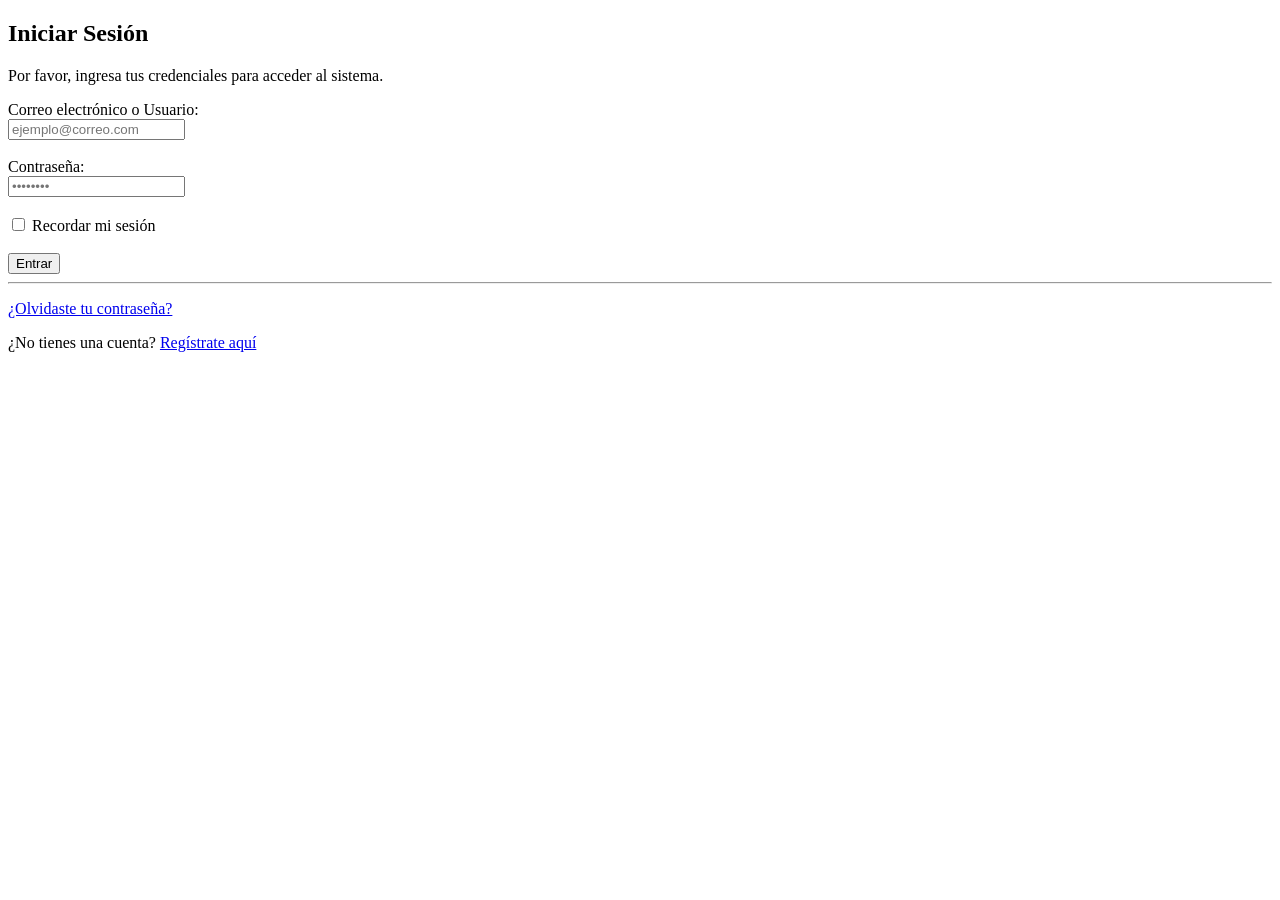
==== p2/index2.html @ 8cce35bf "Add files via upload" ====
﻿<!DOCTYPE html>
<html lang="es">
<head>
    <meta charset="UTF-8">
    <meta name="viewport" content="width=device-width, initial-scale=1.0">
    <title>Iniciar Sesión</title>
</head>
<body>

    <main>
        <section id="contenedor-login">
            <h1>Iniciar Sesión</h1>
            <p>Por favor, ingresa tus credenciales para acceder al sistema.</p>

            <!-- El atributo action="#" evita que la página busque otro archivo al dar clic -->
            <form action="#" method="POST">

                <!-- Campo de Usuario / Correo -->
                <div>
                    <label for="usuario">Correo electrónico o Usuario:</label><br>
                    <input type="email"
                           id="usuario"
                           name="usuario"
                           placeholder="ejemplo@correo.com"
                           required>
                </div>

                <br>

                <!-- Campo de Contraseña -->
                <div>
                    <label for="password">Contraseña:</label><br>
                    <input type="password"
                           id="password"
                           name="password"
                           placeholder="••••••••"
                           required>
                </div>

                <br>

                <!-- Opciones adicionales (Recordar y Recuperar) -->
                <div>
                    <input type="checkbox" id="recordarme" name="recordarme">
                    <label for="recordarme">Recordar mi sesión</label>
                </div>

                <br>

                <!-- Botón de acción -->
                <div>
                    <button type="submit">Entrar</button>
                </div>

            </form>

            <hr>

            <!-- Enlaces de apoyo -->
            <footer>
                <p><a href="#">¿Olvidaste tu contraseña?</a></p>
                <p>¿No tienes una cuenta? <a href="#">Regístrate aquí</a></p>
            </footer>
        </section>
    </main>

</body>
</html>
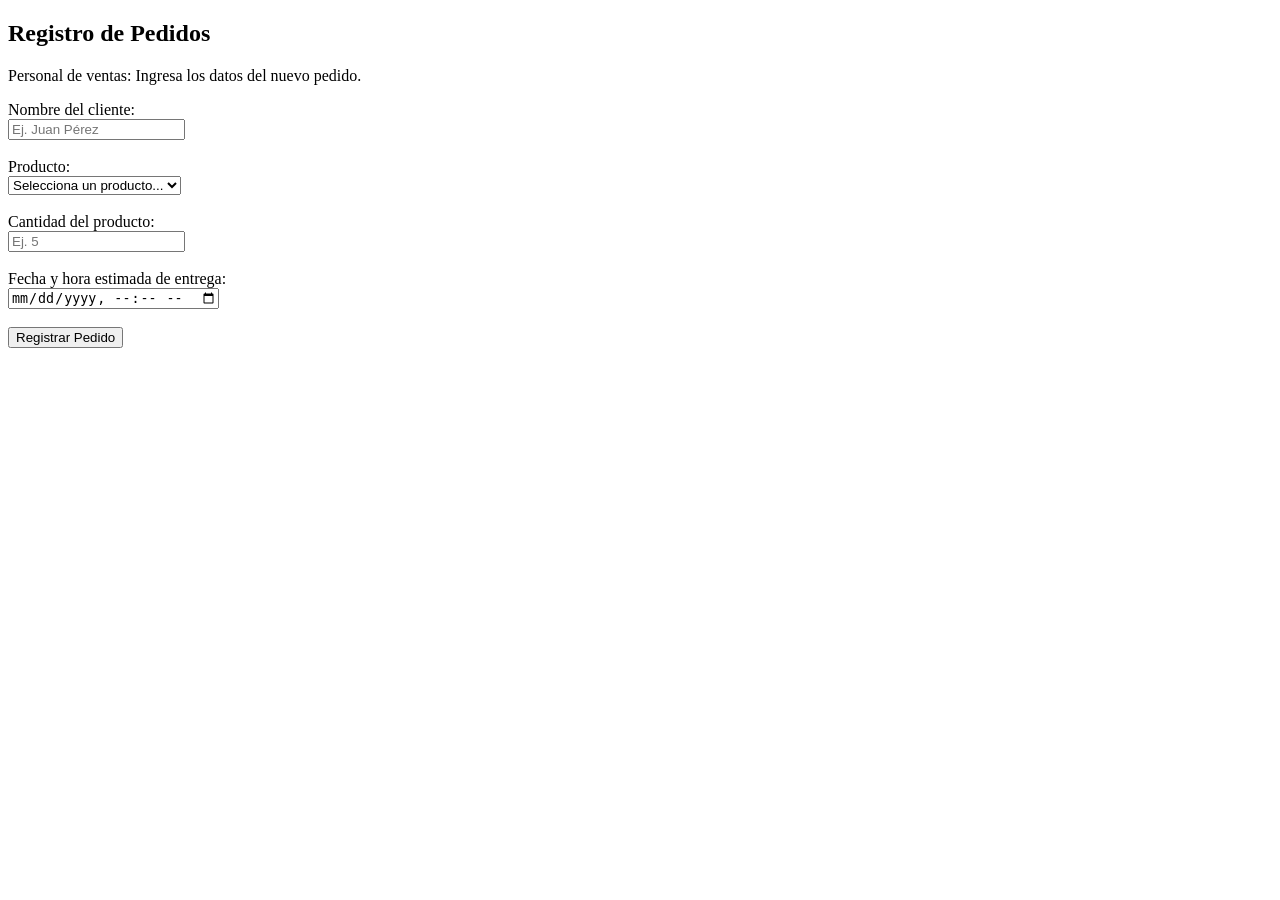
==== commit 9a991e9a: "Add files via upload" ====
--- a/p2/index2.html
+++ b/p2/index2.html
@@ -1,68 +1,77 @@
-﻿<!DOCTYPE html>
-<html lang="es">
-<head>
-    <meta charset="UTF-8">
-    <meta name="viewport" content="width=device-width, initial-scale=1.0">
-    <title>Iniciar Sesión</title>
-</head>
-<body>
-
-    <main>
-        <section id="contenedor-login">
-            <h1>Iniciar Sesión</h1>
-            <p>Por favor, ingresa tus credenciales para acceder al sistema.</p>
-
-            <!-- El atributo action="#" evita que la página busque otro archivo al dar clic -->
-            <form action="#" method="POST">
-
-                <!-- Campo de Usuario / Correo -->
-                <div>
-                    <label for="usuario">Correo electrónico o Usuario:</label><br>
-                    <input type="email"
-                           id="usuario"
-                           name="usuario"
-                           placeholder="ejemplo@correo.com"
-                           required>
-                </div>
-
-                <br>
-
-                <!-- Campo de Contraseña -->
-                <div>
-                    <label for="password">Contraseña:</label><br>
-                    <input type="password"
-                           id="password"
-                           name="password"
-                           placeholder="••••••••"
-                           required>
-                </div>
-
-                <br>
-
-                <!-- Opciones adicionales (Recordar y Recuperar) -->
-                <div>
-                    <input type="checkbox" id="recordarme" name="recordarme">
-                    <label for="recordarme">Recordar mi sesión</label>
-                </div>
-
-                <br>
-
-                <!-- Botón de acción -->
-                <div>
-                    <button type="submit">Entrar</button>
-                </div>
-
-            </form>
-
-            <hr>
-
-            <!-- Enlaces de apoyo -->
-            <footer>
-                <p><a href="#">¿Olvidaste tu contraseña?</a></p>
-                <p>¿No tienes una cuenta? <a href="#">Regístrate aquí</a></p>
-            </footer>
-        </section>
-    </main>
-
-</body>
+﻿<!DOCTYPE html>
+<html lang="es">
+<head>
+    <meta charset="UTF-8">
+    <meta name="viewport" content="width=device-width, initial-scale=1.0">
+    <title>Registro de Pedidos - RF02</title>
+    <link rel="stylesheet" href="style.css">
+</head>
+<body>
+
+    <main>
+        <section id="contenedor-pedido">
+            <h1>Registro de Pedidos</h1>
+            <p>Personal de ventas: Ingresa los datos del nuevo pedido.</p>
+
+            <form action="#" method="POST">
+
+                <!-- Nombre de cliente -->
+                <div>
+                    <label for="cliente">Nombre del cliente:</label><br>
+                    <input type="text"
+                           id="cliente"
+                           name="cliente"
+                           placeholder="Ej. Juan Pérez"
+                           required>
+                </div>
+
+                <br>
+
+                <!-- Producto -->
+                <div>
+                    <label for="producto">Producto:</label><br>
+                    <select id="producto" name="producto" required>
+                        <option value="" disabled selected>Selecciona un producto...</option>
+                        <option value="producto_1">Producto 1</option>
+                        <option value="producto_2">Producto 2</option>
+                        <option value="producto_3">Producto 3</option>
+                    </select>
+                </div>
+
+                <br>
+
+                <!-- Cantidad del producto -->
+                <div>
+                    <label for="cantidad">Cantidad del producto:</label><br>
+                    <input type="number"
+                           id="cantidad"
+                           name="cantidad"
+                           min="1"
+                           placeholder="Ej. 5"
+                           required>
+                </div>
+
+                <br>
+
+                <!-- Fecha/hora estimada de la entrega -->
+                <div>
+                    <label for="fecha_entrega">Fecha y hora estimada de entrega:</label><br>
+                    <input type="datetime-local"
+                           id="fecha_entrega"
+                           name="fecha_entrega"
+                           required>
+                </div>
+
+                <br>
+
+                <!-- Botón de envío -->
+                <div>
+                    <button type="submit">Registrar Pedido</button>
+                </div>
+
+            </form>
+        </section>
+    </main>
+
+</body>
 </html>
